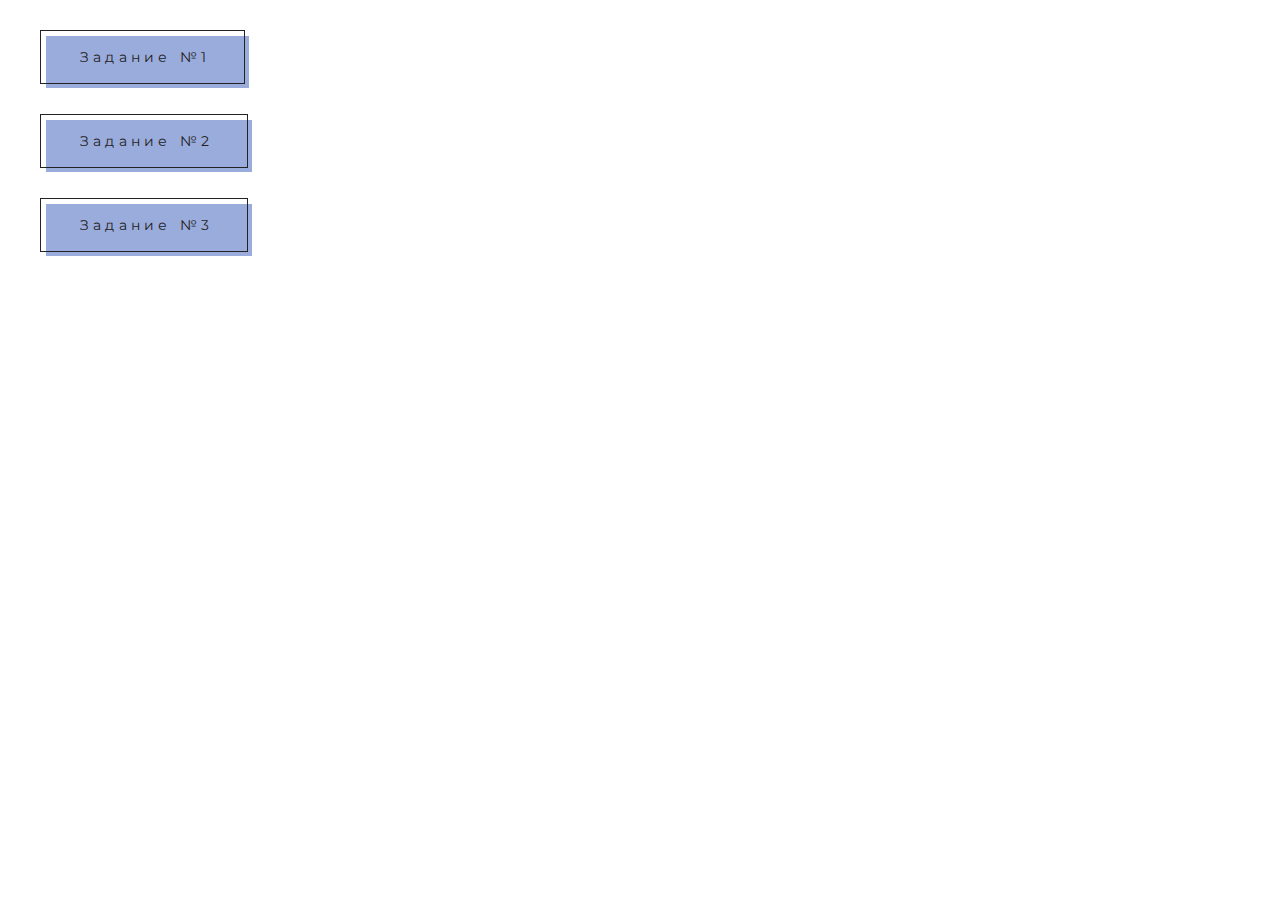
==== index.html @ 28e7684f "Add files via upload" ====
<!DOCTYPE html>
<html lang="en">
<head>
    <meta charset="UTF-8">
    <meta http-equiv="X-UA-Compatible" content="IE=edge">
    <meta name="viewport" content="width=device-width, initial-scale=1.0">
    <title>🐈 Баринова Татьяна </title>

    <style>
        @import url('https://fonts.googleapis.com/css?family=Montserrat:400,500,600&display=swap&subset=cyrillic');
    * {
    padding: 0;
    box-sizing: border-box; 
    margin: 10px;   
    }
    body {
    font-family: 'Montserrat', sans-serif;
    }
    
    .task {
    color: #232323;
    background: transparent;
    border: 1px solid #232323;
    position: relative;
    font-size: 14px;
    letter-spacing: .3em;
    font-family: 'Montserrat', sans-serif;
    padding: 17px 34px 17px 39px;
    transition: .2s ease-in-out;
    cursor: pointer;
    }
    .task:before {
    content: "";
    position: absolute;
    top: 5px;
    left: 5px;
    width: 100%;
    height: 100%;
    background: #9aacdb;
    z-index: -1;
    transition: .25s ease;
    transform: translate(0, 0);
    }
    .task:hover:before {
    transform: translate(4px, 4px);
    }
    </style>
</head>
<body>
    <form action="task1.html">
        <button class="task">Задание №1</button>
    </form>
    <form action="task2.html">
        <button class="task">Задание №2</button>
     </form>
     <form action="task3.html">
        <button class="task">Задание №3</button>
     </form>
</body>
</html>
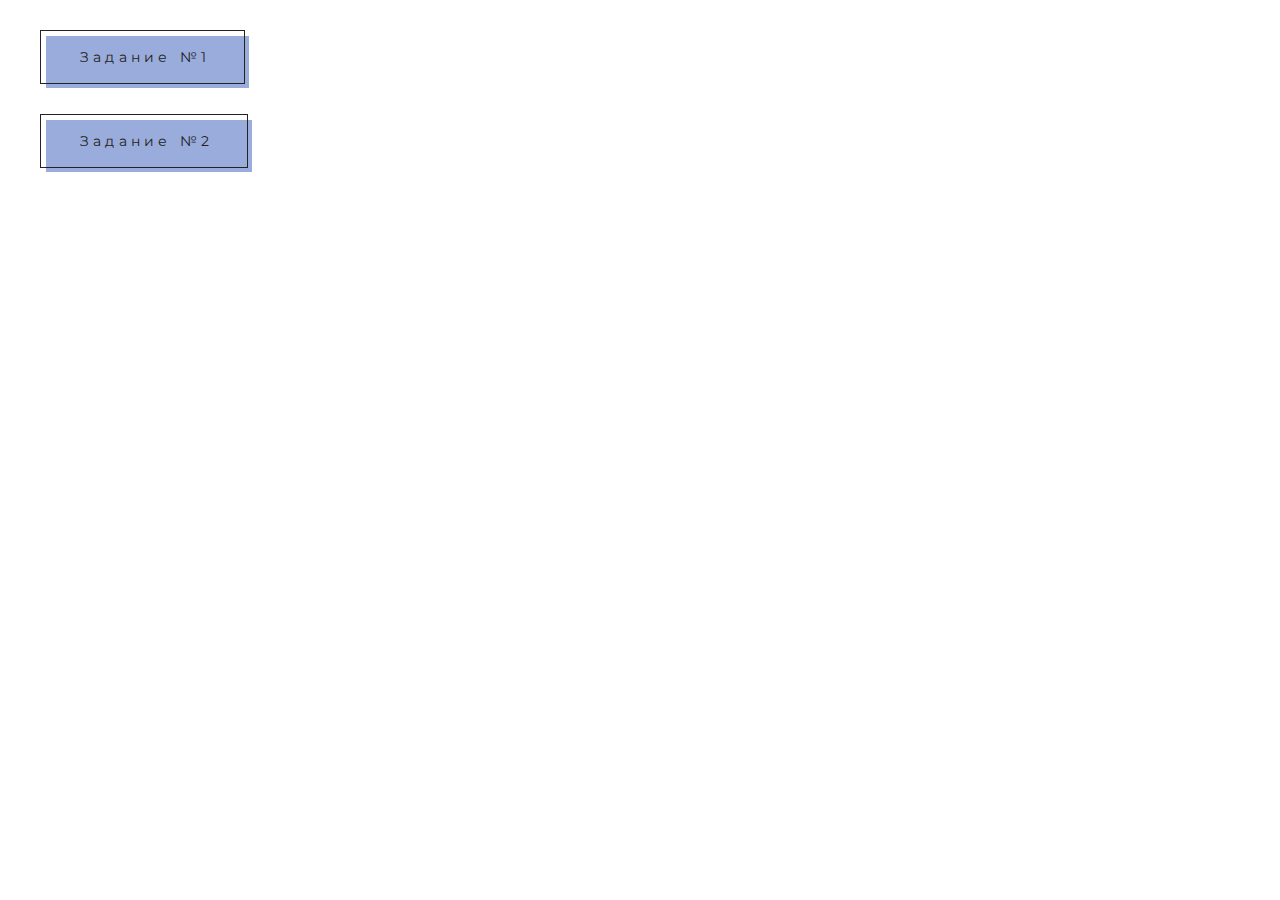
==== commit 46a26847: "Update index.html" ====
--- a/index.html
+++ b/index.html
@@ -53,8 +53,5 @@
     <form action="task2.html">
         <button class="task">Задание №2</button>
      </form>
-     <form action="task3.html">
-        <button class="task">Задание №3</button>
-     </form>
 </body>
-</html>+</html>
